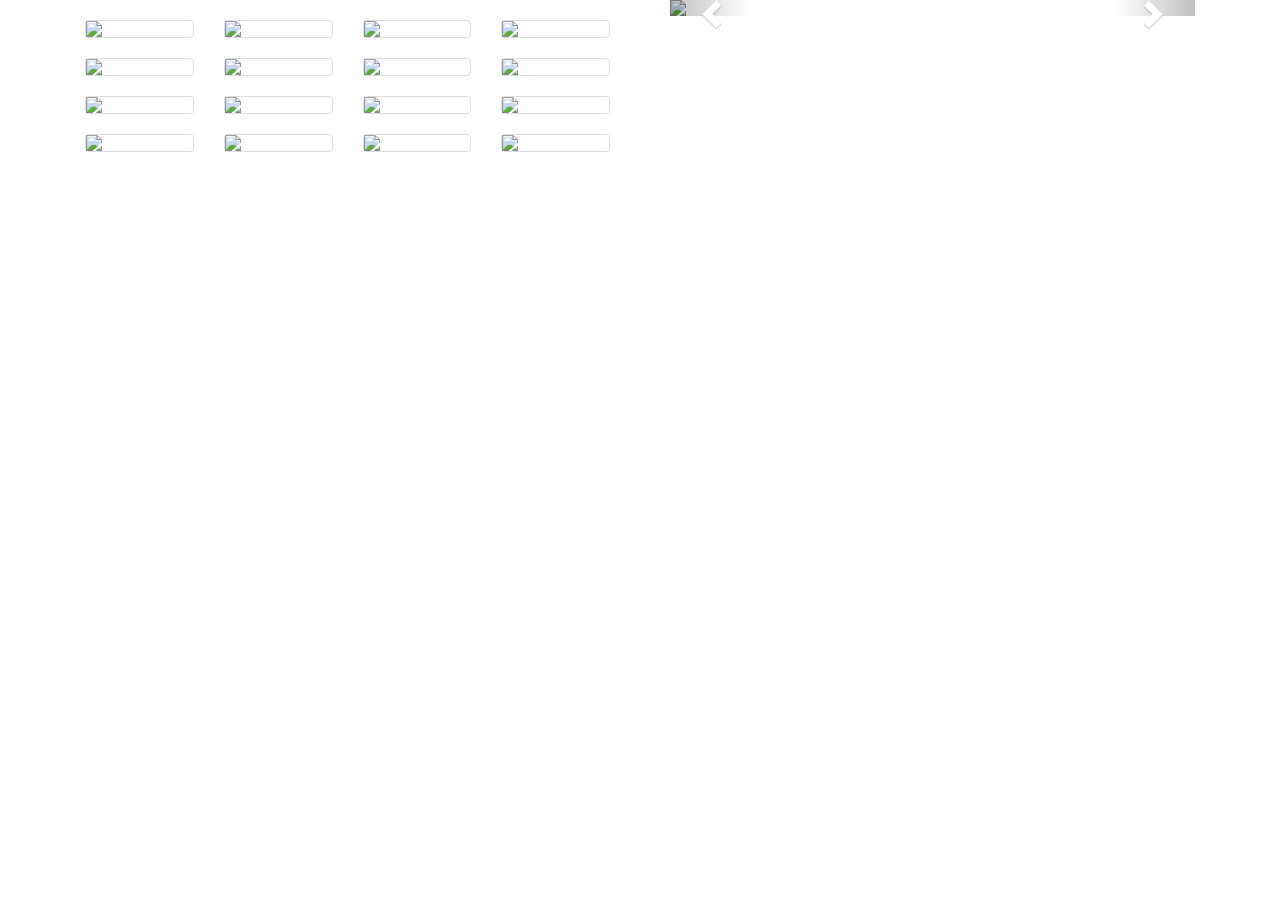
==== animations.html @ c0162075 "first commit" ====
<!DOCTYPE html>
<html lang="en">
  <head>
    <meta charset="utf-8">
    <meta http-equiv="X-UA-Compatible" content="IE=edge">
    <meta name="viewport" content="width=device-width, initial-scale=1">
    <!-- The above 3 meta tags *must* come first in the head; any other head content must come *after* these tags -->
    <title>Jasbinder Singh</title>
    <script src="//netdna.bootstrapcdn.com/bootstrap/3.2.0/js/bootstrap.min.js"></script>
    <script src="//code.jquery.com/jquery-1.11.1.min.js"></script>

    <!-- Bootstrap -->
    <link href="css/bootstrap.min.css" rel="stylesheet">
    <!-- normalize -->
    <link rel="stylesheet" href="css/normalize.css">
    <!-- my styles -->
    <link rel="stylesheet" href="css/style.css">


    <!-- HTML5 shim and Respond.js for IE8 support of HTML5 elements and media queries -->
    <!-- WARNING: Respond.js doesn't work if you view the page via file:// -->
    <!--[if lt IE 9]>
      <script src="https://oss.maxcdn.com/html5shiv/3.7.3/html5shiv.min.js"></script>
      <script src="https://oss.maxcdn.com/respond/1.4.2/respond.min.js"></script>
    <![endif]-->
  </head>

  <body>
    <div class="container">
    <div id="main_area">
        <!-- Slider -->
        <div class="row">
            <div class="col-sm-6" id="slider-thumbs">
                <!-- Bottom switcher of slider -->
                <ul class="hide-bullets">
                    <li class="col-sm-3">
                        <a class="thumbnail" id="carousel-selector-0">
                            <img src="http://placehold.it/150x150&text=zero">
                        </a>
                    </li>

                    <li class="col-sm-3">
                        <a class="thumbnail" id="carousel-selector-1"><img src="http://placehold.it/150x150&text=1"></a>
                    </li>

                    <li class="col-sm-3">
                        <a class="thumbnail" id="carousel-selector-2"><img src="http://placehold.it/150x150&text=2"></a>
                    </li>

                    <li class="col-sm-3">
                        <a class="thumbnail" id="carousel-selector-3"><img src="http://placehold.it/150x150&text=3"></a>
                    </li>

                    <li class="col-sm-3">
                        <a class="thumbnail" id="carousel-selector-4"><img src="http://placehold.it/150x150&text=4"></a>
                    </li>

                    <li class="col-sm-3">
                        <a class="thumbnail" id="carousel-selector-5"><img src="http://placehold.it/150x150&text=5"></a>
                    </li>
                    <li class="col-sm-3">
                        <a class="thumbnail" id="carousel-selector-6"><img src="http://placehold.it/150x150&text=6"></a>
                    </li>

                    <li class="col-sm-3">
                        <a class="thumbnail" id="carousel-selector-7"><img src="http://placehold.it/150x150&text=7"></a>
                    </li>

                    <li class="col-sm-3">
                        <a class="thumbnail" id="carousel-selector-8"><img src="http://placehold.it/150x150&text=8"></a>
                    </li>

                    <li class="col-sm-3">
                        <a class="thumbnail" id="carousel-selector-9"><img src="http://placehold.it/150x150&text=9"></a>
                    </li>
                    <li class="col-sm-3">
                        <a class="thumbnail" id="carousel-selector-10"><img src="http://placehold.it/150x150&text=10"></a>
                    </li>

                    <li class="col-sm-3">
                        <a class="thumbnail" id="carousel-selector-11"><img src="http://placehold.it/150x150&text=11"></a>
                    </li>

                    <li class="col-sm-3">
                        <a class="thumbnail" id="carousel-selector-12"><img src="http://placehold.it/150x150&text=12"></a>
                    </li>

                    <li class="col-sm-3">
                        <a class="thumbnail" id="carousel-selector-13"><img src="http://placehold.it/150x150&text=13"></a>
                    </li>
                    <li class="col-sm-3">
                        <a class="thumbnail" id="carousel-selector-14"><img src="http://placehold.it/150x150&text=14"></a>
                    </li>

                    <li class="col-sm-3">
                        <a class="thumbnail" id="carousel-selector-15"><img src="http://placehold.it/150x150&text=15"></a>
                    </li>
                </ul>
            </div>
            <div class="col-sm-6">
                <div class="col-xs-12" id="slider">
                    <!-- Top part of the slider -->
                    <div class="row">
                        <div class="col-sm-12" id="carousel-bounding-box">
                            <div class="carousel slide" id="myCarousel">
                                <!-- Carousel items -->
                                <div class="carousel-inner">
                                    <div class="active item" data-slide-number="0">
                                        <img src="http://placehold.it/470x480&text=zero"></div>

                                    <div class="item" data-slide-number="1">
                                        <img src="http://placehold.it/470x480&text=1"></div>

                                    <div class="item" data-slide-number="2">
                                        <img src="http://placehold.it/470x480&text=2"></div>

                                    <div class="item" data-slide-number="3">
                                        <img src="http://placehold.it/470x480&text=3"></div>

                                    <div class="item" data-slide-number="4">
                                        <img src="http://placehold.it/470x480&text=4"></div>

                                    <div class="item" data-slide-number="5">
                                        <img src="http://placehold.it/470x480&text=5"></div>

                                    <div class="item" data-slide-number="6">
                                        <img src="http://placehold.it/470x480&text=6"></div>

                                    <div class="item" data-slide-number="7">
                                        <img src="http://placehold.it/470x480&text=7"></div>

                                    <div class="item" data-slide-number="8">
                                        <img src="http://placehold.it/470x480&text=8"></div>

                                    <div class="item" data-slide-number="9">
                                        <img src="http://placehold.it/470x480&text=9"></div>

                                    <div class="item" data-slide-number="10">
                                        <img src="http://placehold.it/470x480&text=10"></div>

                                    <div class="item" data-slide-number="11">
                                        <img src="http://placehold.it/470x480&text=11"></div>

                                    <div class="item" data-slide-number="12">
                                        <img src="http://placehold.it/470x480&text=12"></div>

                                    <div class="item" data-slide-number="13">
                                        <img src="http://placehold.it/470x480&text=13"></div>

                                    <div class="item" data-slide-number="14">
                                        <img src="http://placehold.it/470x480&text=14"></div>

                                    <div class="item" data-slide-number="15">
                                        <img src="http://placehold.it/470x480&text=15"></div>
                                </div>
                                <!-- Carousel nav -->
                                <a class="left carousel-control" href="#myCarousel" role="button" data-slide="prev">
                                    <span class="glyphicon glyphicon-chevron-left"></span>
                                </a>
                                <a class="right carousel-control" href="#myCarousel" role="button" data-slide="next">
                                    <span class="glyphicon glyphicon-chevron-right"></span>
                                </a>
                            </div>
                        </div>
                    </div>
                </div>
            </div>
            <!--/Slider-->
        </div>

    </div>
</div>







    <!-- jQuery (necessary for Bootstrap's JavaScript plugins) -->
    <script src="https://ajax.googleapis.com/ajax/libs/jquery/1.12.4/jquery.min.js"></script>
    <!-- Include all compiled plugins (below), or include individual files as needed -->
    <script src="js/thumbnail.js"></script>
    <script src="js/bootstrap.min.js"></script>
  </body>
</html>
---- css/style.css ----
.lead{
  padding: 0;
  margin: 0;
}
/*.banner{
  text-align: center;
  margin-top: 30px;
  background: url(../img/centre_image.jpg);
  background: -webkit-linear-gradient(top, #fff, transparent 60%),
  url(../img/centre_image.jpg);
  background: -o-linear-gradient(top, #fff, transparent 60%),
  url(../img/centre_image.jpg);
  background: linear-gradient(to bottom, #fff, transparent 60%),
  url(../img/centre_image.jpg);
  background-repeat: no-repeat;
  background-position: center, center;
  background-size: cover;
  padding: 0 0 800px 0;

}

.about-banner{
  text-align: center;
  margin-top: 30px;
  background: url(../img/temp_about_image.jpg);
  background: -webkit-linear-gradient(top, #fff, transparent 60%),
  url(../img/centre_image.jpg);
  background: -o-linear-gradient(top, #fff, transparent 60%),
  url(../img/centre_image.jpg);
  background: linear-gradient(to bottom, #fff, transparent 60%),
  url(../img/centre_image.jpg);
  background-repeat: no-repeat;
  background-position: center, center;
  background-size: cover;
  padding: 0 0 800px 0;*/


.jsprofile-image {
  border-radius: 50%;
}




.hide-bullets {
    list-style:none;
    margin-left: -40px;
    margin-top:20px;
}

.thumbnail {
    padding: 0;
}

.carousel-inner>.item>img, .carousel-inner>.item>a>img {
    width: 100%;
}
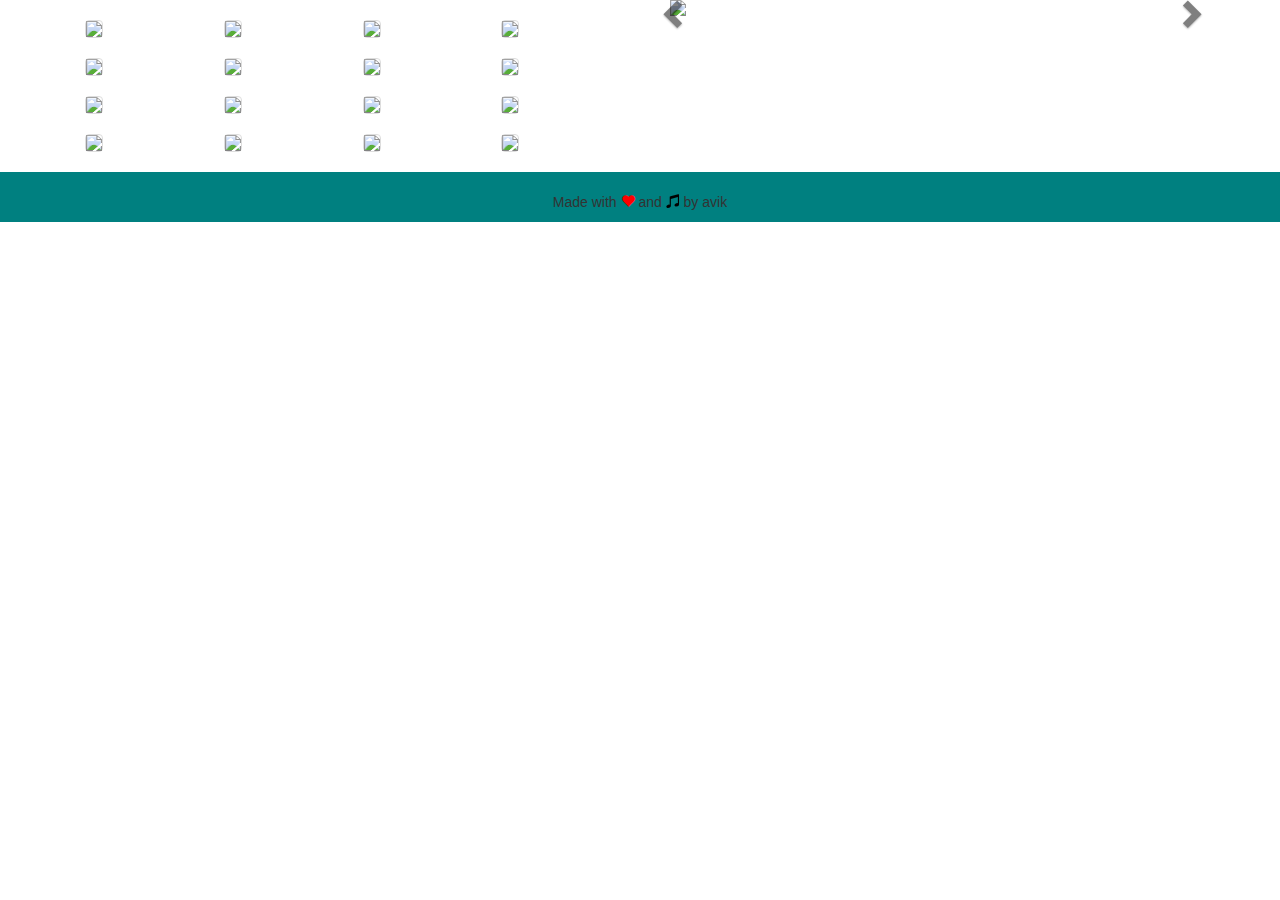
==== commit 53062540: "third commit" ====
--- a/animations.html
+++ b/animations.html
@@ -173,6 +173,15 @@
 
 
 
+<footer>
+  <div class="container text-center">
+    <p>Made with <span class="glyphicon glyphicon-heart" aria-hidden="true" style="color:red"></span> and <span class="glyphicon glyphicon-music" aria-hidden="true" style="color:black"></span> by avik</a></p>
+
+  </div>
+</footer>
+
+
+
 
 
 
--- a/css/style.css
+++ b/css/style.css
@@ -1,39 +1,24 @@
+.my-label {
+  font: Helvetica, sans-serif;
+  font-weight: 550;
+  color: #000;
+}
+
+.minor-label{
+  font-size: 5em;
+  font-weight: 550;
+}
+
+.major-label{
+  font-size: 3em;
+  font-weight: 500;
+}
+
+
 .lead{
   padding: 0;
   margin: 0;
 }
-/*.banner{
-  text-align: center;
-  margin-top: 30px;
-  background: url(../img/centre_image.jpg);
-  background: -webkit-linear-gradient(top, #fff, transparent 60%),
-  url(../img/centre_image.jpg);
-  background: -o-linear-gradient(top, #fff, transparent 60%),
-  url(../img/centre_image.jpg);
-  background: linear-gradient(to bottom, #fff, transparent 60%),
-  url(../img/centre_image.jpg);
-  background-repeat: no-repeat;
-  background-position: center, center;
-  background-size: cover;
-  padding: 0 0 800px 0;
-
-}
-
-.about-banner{
-  text-align: center;
-  margin-top: 30px;
-  background: url(../img/temp_about_image.jpg);
-  background: -webkit-linear-gradient(top, #fff, transparent 60%),
-  url(../img/centre_image.jpg);
-  background: -o-linear-gradient(top, #fff, transparent 60%),
-  url(../img/centre_image.jpg);
-  background: linear-gradient(to bottom, #fff, transparent 60%),
-  url(../img/centre_image.jpg);
-  background-repeat: no-repeat;
-  background-position: center, center;
-  background-size: cover;
-  padding: 0 0 800px 0;*/
-
 
 .jsprofile-image {
   border-radius: 50%;
@@ -52,6 +37,46 @@
     padding: 0;
 }
 
+
+
 .carousel-inner>.item>img, .carousel-inner>.item>a>img {
     width: 100%;
 }
+.aboutarea{
+  padding-top: 125px;
+}
+.aboutarea p{
+  font-size: 2em;
+}
+
+
+
+
+
+
+a{
+  color: #000;
+}
+a:before{
+  color: #000;
+  font-style: none;
+}
+a:hover{
+  color: #000;
+}
+
+.thumbnail-tint{
+filter: grayscale(100%);
+}
+
+.thumbnail-tint:hover{
+  filter: grayscale(0);
+}
+
+
+
+
+footer{
+  background-color: teal;
+  padding-top: 20px;
+}
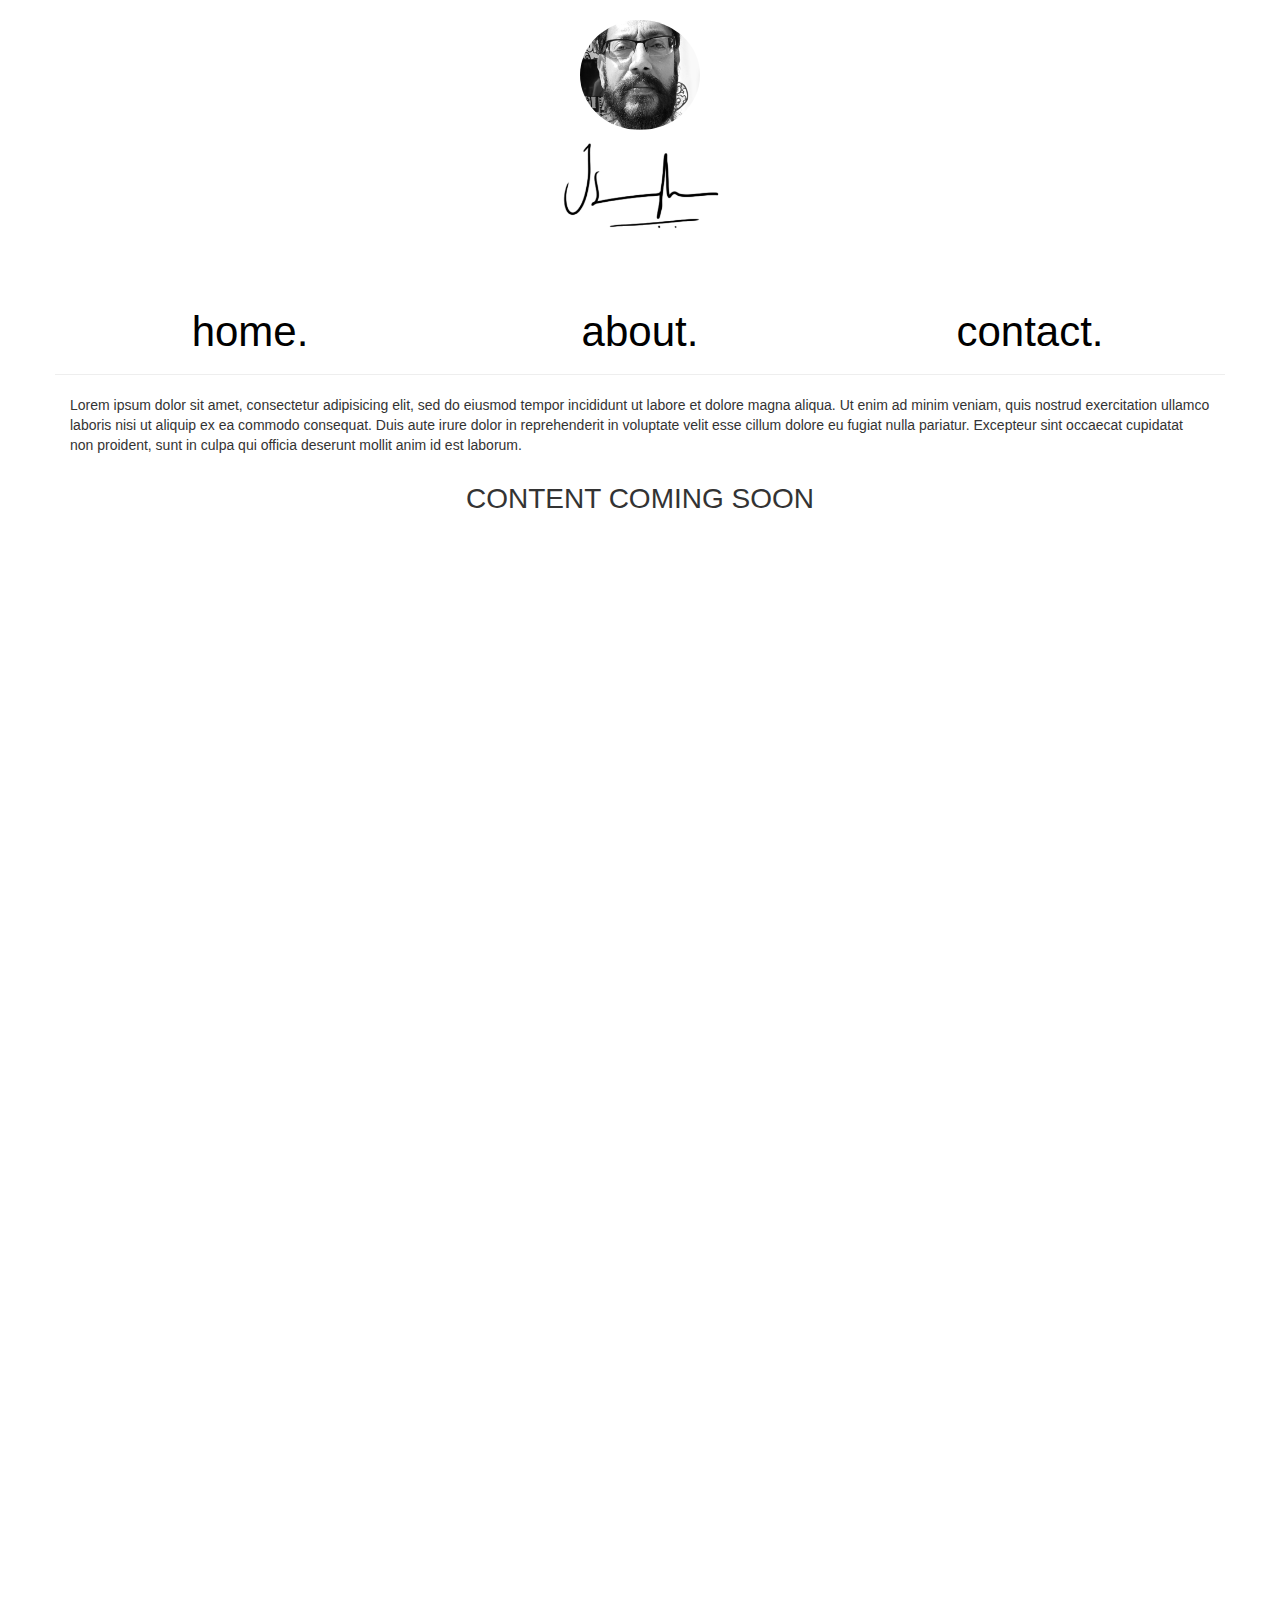
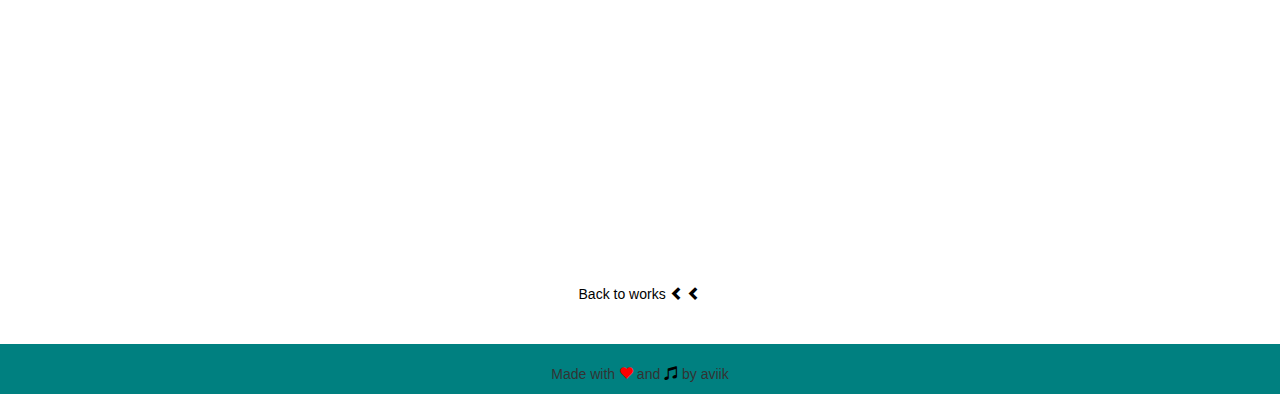
==== commit b458d5d3: "UPLOAD" ====
--- a/animations.html
+++ b/animations.html
@@ -7,7 +7,7 @@
     <!-- The above 3 meta tags *must* come first in the head; any other head content must come *after* these tags -->
     <title>Jasbinder Singh</title>
     <script src="//netdna.bootstrapcdn.com/bootstrap/3.2.0/js/bootstrap.min.js"></script>
-    <script src="//code.jquery.com/jquery-1.11.1.min.js"></script>
+    <!-- <script src="//code.jquery.com/jquery-1.11.1.min.js"></script> -->
 
     <!-- Bootstrap -->
     <link href="css/bootstrap.min.css" rel="stylesheet">
@@ -23,137 +23,168 @@
       <script src="https://oss.maxcdn.com/html5shiv/3.7.3/html5shiv.min.js"></script>
       <script src="https://oss.maxcdn.com/respond/1.4.2/respond.min.js"></script>
     <![endif]-->
+    <style media="screen">
+      #main_area{
+        visibility: hidden;
+      }
+    </style>
   </head>
 
   <body>
+
+
+    <header class="heads text-center">
+      <div class="container">
+        <div class="profile-area">
+          <figure>
+            <img  src="img/js_profilePic.jpg" alt="jasbinder profile picture" style="width: 120px; height:110px; border-radius: 50%; margin-top: 20px; "><br>
+            <img id="signture" src="img/Art_signature.png" alt="jasbinder signature">
+          </figure>
+        </div>
+
+
+        <div class="row page-header">
+          <div class="col-md-4">
+            <h2 class="my-label major-label"><a href="index.html">home.</a></h2>
+          </div>
+          <div class="col-md-4">
+            <h2 class="my-label major-label"><a href="index.html#aboutheader">about.</a></h2>
+         </div>
+         <div class="col-md-4">
+            <h2 class="my-label major-label"><a href="index.html#contactheader">contact.</a></h2>
+         </div>
+       </div>
+      </div>
+    </header>
+    <section id="topic-information">
+      <div class="container">
+        <p>Lorem ipsum dolor sit amet, consectetur adipisicing elit, sed do eiusmod tempor incididunt ut labore et dolore magna aliqua. Ut enim ad minim veniam, quis nostrud exercitation ullamco laboris nisi ut aliquip ex ea commodo consequat. Duis aute irure dolor in reprehenderit in voluptate velit esse cillum dolore eu fugiat nulla pariatur. Excepteur sint occaecat cupidatat non proident, sunt in culpa qui officia deserunt mollit anim id est laborum.</p>
+      </div>
+    </section>
+
+<section>
+  <div class="container">
+    <div class="text-center">
+      <h1>CONTENT COMING SOON</h1>
+    </div>
+  </div>
+</section>
+
+
+
     <div class="container">
     <div id="main_area">
-        <!-- Slider -->
-        <div class="row">
-            <div class="col-sm-6" id="slider-thumbs">
-                <!-- Bottom switcher of slider -->
-                <ul class="hide-bullets">
-                    <li class="col-sm-3">
-                        <a class="thumbnail" id="carousel-selector-0">
-                            <img src="http://placehold.it/150x150&text=zero">
-                        </a>
-                    </li>
-
-                    <li class="col-sm-3">
-                        <a class="thumbnail" id="carousel-selector-1"><img src="http://placehold.it/150x150&text=1"></a>
-                    </li>
-
-                    <li class="col-sm-3">
-                        <a class="thumbnail" id="carousel-selector-2"><img src="http://placehold.it/150x150&text=2"></a>
-                    </li>
-
-                    <li class="col-sm-3">
-                        <a class="thumbnail" id="carousel-selector-3"><img src="http://placehold.it/150x150&text=3"></a>
-                    </li>
-
-                    <li class="col-sm-3">
-                        <a class="thumbnail" id="carousel-selector-4"><img src="http://placehold.it/150x150&text=4"></a>
-                    </li>
-
-                    <li class="col-sm-3">
-                        <a class="thumbnail" id="carousel-selector-5"><img src="http://placehold.it/150x150&text=5"></a>
-                    </li>
-                    <li class="col-sm-3">
-                        <a class="thumbnail" id="carousel-selector-6"><img src="http://placehold.it/150x150&text=6"></a>
-                    </li>
-
-                    <li class="col-sm-3">
-                        <a class="thumbnail" id="carousel-selector-7"><img src="http://placehold.it/150x150&text=7"></a>
-                    </li>
-
-                    <li class="col-sm-3">
-                        <a class="thumbnail" id="carousel-selector-8"><img src="http://placehold.it/150x150&text=8"></a>
-                    </li>
-
-                    <li class="col-sm-3">
-                        <a class="thumbnail" id="carousel-selector-9"><img src="http://placehold.it/150x150&text=9"></a>
-                    </li>
-                    <li class="col-sm-3">
-                        <a class="thumbnail" id="carousel-selector-10"><img src="http://placehold.it/150x150&text=10"></a>
-                    </li>
-
-                    <li class="col-sm-3">
-                        <a class="thumbnail" id="carousel-selector-11"><img src="http://placehold.it/150x150&text=11"></a>
-                    </li>
-
-                    <li class="col-sm-3">
-                        <a class="thumbnail" id="carousel-selector-12"><img src="http://placehold.it/150x150&text=12"></a>
-                    </li>
-
-                    <li class="col-sm-3">
-                        <a class="thumbnail" id="carousel-selector-13"><img src="http://placehold.it/150x150&text=13"></a>
-                    </li>
-                    <li class="col-sm-3">
-                        <a class="thumbnail" id="carousel-selector-14"><img src="http://placehold.it/150x150&text=14"></a>
-                    </li>
-
-                    <li class="col-sm-3">
-                        <a class="thumbnail" id="carousel-selector-15"><img src="http://placehold.it/150x150&text=15"></a>
-                    </li>
-                </ul>
-            </div>
-            <div class="col-sm-6">
+
+            <div class="col-sm-12">
                 <div class="col-xs-12" id="slider">
-                    <!-- Top part of the slider -->
+
+
+
                     <div class="row">
                         <div class="col-sm-12" id="carousel-bounding-box">
                             <div class="carousel slide" id="myCarousel">
-                                <!-- Carousel items -->
+
                                 <div class="carousel-inner">
+
                                     <div class="active item" data-slide-number="0">
-                                        <img src="http://placehold.it/470x480&text=zero"></div>
+                                        <img src="img/watercolor/00.jpg">
+                                        <div class="image-information text-center">
+                                          <ol>
+                                            <li>title.<span style="background-color:black; color:white">&emsp;Taj Mahal Series&emsp;</span></li>
+                                            <li>date.<span style="background-color:black; color:white">&emsp;Image 01&emsp;</span></li>
+                                            <li>city.<span style="background-color:black; color:white">&emsp;Agra&emsp;</span></li>
+                                            <li>size.<span style="background-color:black; color:white">&emsp;15x22 Inches&emsp;</span></li>
+                                          </ol>
+                                        </div>
+                                    </div>
 
                                     <div class="item" data-slide-number="1">
-                                        <img src="http://placehold.it/470x480&text=1"></div>
+                                        <img src="img/watercolor/02.jpg">
+                                        <div class="image-information text-center">
+                                          <ol>
+                                            <li>title.<span style="background-color:black; color:white">&emsp;Image 01&emsp;</span></li>
+                                            <li>date.<span style="background-color:black; color:white">&emsp;Image 01&emsp;</span></li>
+                                            <li>city.<span style="background-color:black; color:white">&emsp;Image 01&emsp;</span></li>
+                                            <li>size.<span style="background-color:black; color:white">&emsp;Image 01&emsp;</span></li>
+                                          </ol>
+                                        </div>
+                                    </div>
 
                                     <div class="item" data-slide-number="2">
-                                        <img src="http://placehold.it/470x480&text=2"></div>
+                                        <img src="img/watercolor/03.jpg">
+                                        <div class="image-information text-center">
+                                          <ol>
+                                            <li>title.<span style="background-color:black; color:white">&emsp;Image 01&emsp;</span></li>
+                                            <li>date.<span style="background-color:black; color:white">&emsp;Image 01&emsp;</span></li>
+                                            <li>city.<span style="background-color:black; color:white">&emsp;Image 01&emsp;</span></li>
+                                            <li>size.<span style="background-color:black; color:white">&emsp;Image 01&emsp;</span></li>
+                                          </ol>
+                                        </div>
+                                    </div>
 
                                     <div class="item" data-slide-number="3">
-                                        <img src="http://placehold.it/470x480&text=3"></div>
+                                        <img src="img/watercolor/04.jpg">
+                                        <div class="image-information text-center">
+                                          <ol>
+                                            <li>title.<span style="background-color:black; color:white">&emsp;Image 01&emsp;</span></li>
+                                            <li>date.<span style="background-color:black; color:white">&emsp;Image 01&emsp;</span></li>
+                                            <li>city.<span style="background-color:black; color:white">&emsp;Image 01&emsp;</span></li>
+                                            <li>size.<span style="background-color:black; color:white">&emsp;Image 01&emsp;</span></li>
+                                          </ol>
+                                        </div>
+                                    </div>
 
                                     <div class="item" data-slide-number="4">
-                                        <img src="http://placehold.it/470x480&text=4"></div>
+                                        <img src="img/watercolor/05.jpg">
+                                        <div class="image-information text-center">
+                                          <ol>
+                                            <li>title.<span style="background-color:black; color:white">&emsp;Image 01&emsp;</span></li>
+                                            <li>date.<span style="background-color:black; color:white">&emsp;Image 01&emsp;</span></li>
+                                            <li>city.<span style="background-color:black; color:white">&emsp;Image 01&emsp;</span></li>
+                                            <li>size.<span style="background-color:black; color:white">&emsp;Image 01&emsp;</span></li>
+                                          </ol>
+                                        </div>
+                                    </div>
 
                                     <div class="item" data-slide-number="5">
-                                        <img src="http://placehold.it/470x480&text=5"></div>
+                                        <img src="img/watercolor/01.jpg">
+                                        <div class="image-information text-center">
+                                          <ol>
+                                            <li>title.<span style="background-color:black; color:white">&emsp;Image 01&emsp;</span></li>
+                                            <li>date.<span style="background-color:black; color:white">&emsp;Image 01&emsp;</span></li>
+                                            <li>city.<span style="background-color:black; color:white">&emsp;Image 01&emsp;</span></li>
+                                            <li>size.<span style="background-color:black; color:white">&emsp;Image 01&emsp;</span></li>
+                                          </ol>
+                                        </div>
+                                    </div>
 
                                     <div class="item" data-slide-number="6">
-                                        <img src="http://placehold.it/470x480&text=6"></div>
+                                        <img src="img/watercolor/07.jpg">
+                                        <div class="image-information text-center">
+                                          <ol>
+                                            <li>title.<span style="background-color:black; color:white">&emsp;Image 01&emsp;</span></li>
+                                            <li>date.<span style="background-color:black; color:white">&emsp;Image 01&emsp;</span></li>
+                                            <li>city.<span style="background-color:black; color:white">&emsp;Image 01&emsp;</span></li>
+                                            <li>size.<span style="background-color:black; color:white">&emsp;Image 01&emsp;</span></li>
+                                          </ol>
+                                        </div>
+                                    </div>
 
                                     <div class="item" data-slide-number="7">
-                                        <img src="http://placehold.it/470x480&text=7"></div>
-
-                                    <div class="item" data-slide-number="8">
-                                        <img src="http://placehold.it/470x480&text=8"></div>
-
-                                    <div class="item" data-slide-number="9">
-                                        <img src="http://placehold.it/470x480&text=9"></div>
-
-                                    <div class="item" data-slide-number="10">
-                                        <img src="http://placehold.it/470x480&text=10"></div>
-
-                                    <div class="item" data-slide-number="11">
-                                        <img src="http://placehold.it/470x480&text=11"></div>
-
-                                    <div class="item" data-slide-number="12">
-                                        <img src="http://placehold.it/470x480&text=12"></div>
-
-                                    <div class="item" data-slide-number="13">
-                                        <img src="http://placehold.it/470x480&text=13"></div>
-
-                                    <div class="item" data-slide-number="14">
-                                        <img src="http://placehold.it/470x480&text=14"></div>
-
-                                    <div class="item" data-slide-number="15">
-                                        <img src="http://placehold.it/470x480&text=15"></div>
+                                        <img src="img/watercolor/08.jpg">
+                                        <div class="image-information text-center">
+                                          <ol>
+                                            <li>title.<span style="background-color:black; color:white">&emsp;Image 01&emsp;</span></li>
+                                            <li>date.<span style="background-color:black; color:white">&emsp;Image 01&emsp;</span></li>
+                                            <li>city.<span style="background-color:black; color:white">&emsp;Image 01&emsp;</span></li>
+                                            <li>size.<span style="background-color:black; color:white">&emsp;Image 01&emsp;</span></li>
+                                          </ol>
+                                        </div>
+                                    </div>
+
+
                                 </div>
-                                <!-- Carousel nav -->
+
                                 <a class="left carousel-control" href="#myCarousel" role="button" data-slide="prev">
                                     <span class="glyphicon glyphicon-chevron-left"></span>
                                 </a>
@@ -165,23 +196,71 @@
                     </div>
                 </div>
             </div>
+
+
+            <div class="col-sm-12" id="slider-thumbs">
+
+                <ul class="hide-bullets">
+                    <li class="col-sm-3">
+                        <a class="thumbnail thumbnail-tint" id="carousel-selector-0"><img src="img/watercolor/00.jpg"></a>
+                    </li>
+
+                    <li class="col-sm-3">
+                        <a class="thumbnail thumbnail-tint" id="carousel-selector-1"><img src="img/watercolor/02.jpg"></a>
+                    </li>
+
+                    <li class="col-sm-3">
+                        <a class="thumbnail thumbnail-tint" id="carousel-selector-2"><img src="img/watercolor/03.jpg"></a>
+                    </li>
+
+                    <li class="col-sm-3">
+                        <a class="thumbnail thumbnail-tint" id="carousel-selector-3"><img src="img/watercolor/04.jpg"></a>
+                    </li>
+
+                    <li class="col-sm-3">
+                        <a class="thumbnail thumbnail-tint" id="carousel-selector-4"><img src="img/watercolor/05.jpg"></a>
+                    </li>
+
+                    <li class="col-sm-3">
+                        <a class="thumbnail thumbnail-tint" id="carousel-selector-5"><img src="img/watercolor/01.jpg"></a>
+                    </li>
+
+                    <li class="col-sm-3">
+                        <a class="thumbnail thumbnail-tint" id="carousel-selector-6"><img src="img/watercolor/07.jpg"></a>
+                    </li>
+
+                    <li class="col-sm-3">
+                        <a class="thumbnail thumbnail-tint" id="carousel-selector-7"><img src="img/watercolor/08.jpg"></a>
+                    </li>
+
+
+                </ul>
+            </div>
             <!--/Slider-->
-        </div>
+
 
     </div>
 </div>
 
 
+<section class="directed-to-first-page">
+  <div class="container">
+    <div class="text-center">
+      <a href="index.html#worksheader">Back to works <span class="glyphicon glyphicon-chevron-left"></span> <span class="glyphicon glyphicon-chevron-left"></span> </a>
+        <br><br><br>
+    </div>
+  </div>
+</section>
+
 
 <footer>
   <div class="container text-center">
-    <p>Made with <span class="glyphicon glyphicon-heart" aria-hidden="true" style="color:red"></span> and <span class="glyphicon glyphicon-music" aria-hidden="true" style="color:black"></span> by avik</a></p>
+    <p>Made with <span class="glyphicon glyphicon-heart" aria-hidden="true" style="color:red"></span> and <span class="glyphicon glyphicon-music" aria-hidden="true" style="color:black"></span> by aviik</a></p>
+
+
 
   </div>
 </footer>
-
-
-
 
 
 
--- a/css/style.css
+++ b/css/style.css
@@ -73,10 +73,49 @@
   filter: grayscale(0);
 }
 
-
+.togbutton{
+  background-color: #949496;
+  padding-right: 13px;
+  padding-left: 13px;
+  font-size: 0.75em;
+  border-radius: 3.5px;
+  text-decoration: none;
+  color: white;
+}
+.togbutton span a:hover{
+  text-decoration: none;
+  color: white;
+  box-shadow: 3px 2px (0,0,0,0.4);
+}
 
 
 footer{
   background-color: teal;
   padding-top: 20px;
 }
+
+#signture{
+  width: 200px;
+}
+
+@media only screen and (max-width: 575.98px) {
+  .major-label{
+    font-size: 2em;
+    text-transform: uppercase;
+  }
+  .minor-label{
+    font-size: 2em;
+    text-transform: lowercase;
+  }
+  .minor-label h2 {
+    background-color: #949496
+  }
+
+  #aboutjas{
+    font-size: 2vh;
+
+  }
+
+
+
+}
